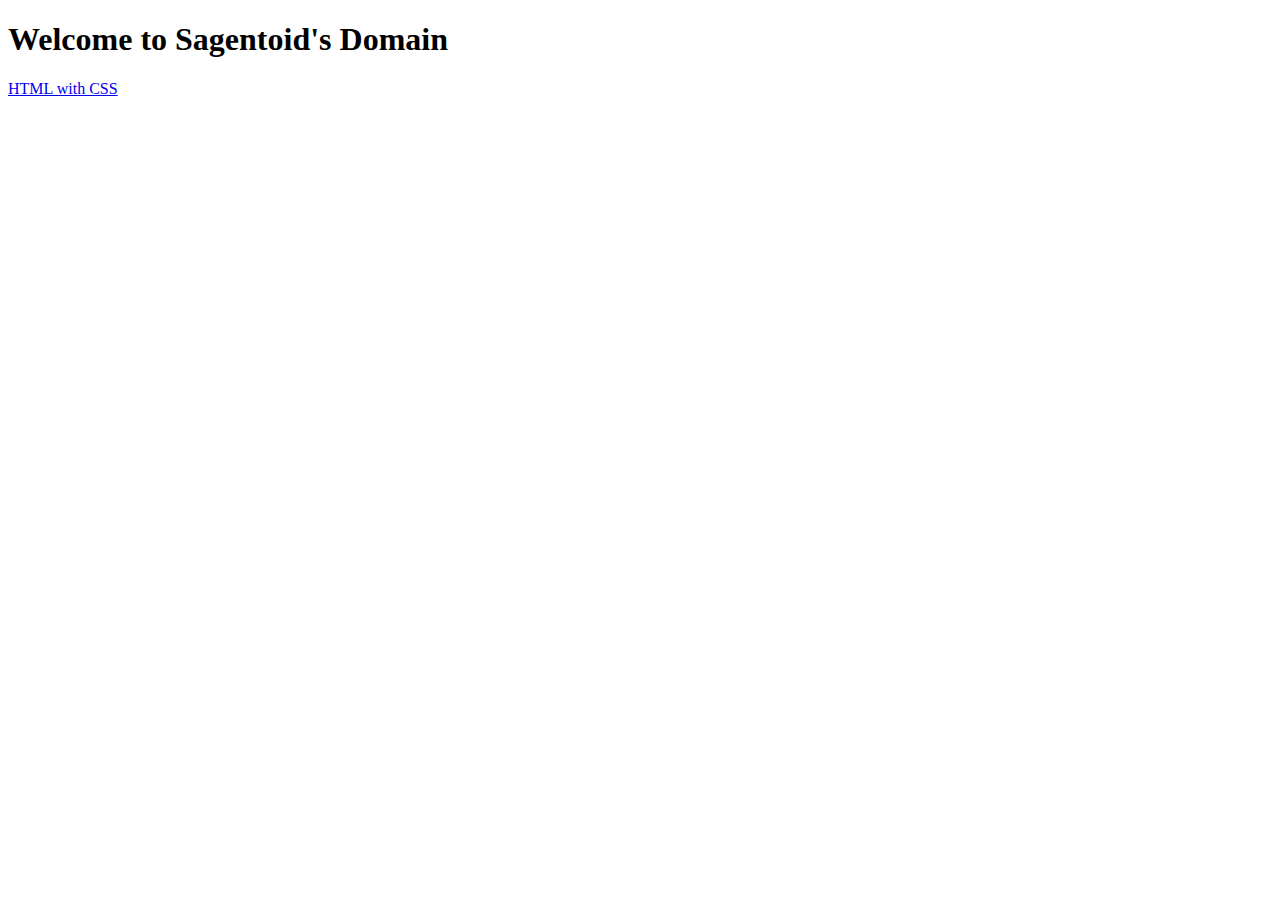
==== index.html @ 8dca20ba "Add files via upload" ====
<!DOCTYPE html> <!--Declaration statement telling the browser that html5 will be used-->

<!--Main tag which defines the beginning of the entire document, later on
closed by using a closing tag depicted by the use of "/". 
Example -> "</html>" (w/o quotes) This tag with "/" tells the browser where document ends-->

<html lang="en-US"><!--html tag atrribute which lets the browser know the default language that will be used-->

	<!--Hashtag, tabs, stylesheets location (<link> tag) and other miscellaneous information are contained within the <head> tag-->
	<head>
	
	<!--Title of page displayed at tab/bookmark shortcut-->	
		<title>
			
			Sagentoid's Domain

		</title>

		<!--Hashtag information and other reference information (not rendered by browser)-->
		<meta charset="utf-8">
		<meta name="author" content="Sagentoid">
		<meta name="viewport" content="width=device-width, initial-scale=1">
		<meta name="Description" content="Basic html page used as a reference">
		<meta name="Keywords" content="html, basic html, begginner's html, no CSS html,
		basic layout html, html5, learn html5, learn html, reference html">
						
	</head>

	<!--Main webpage content-->
	<body>

		<h1> Welcome to Sagentoid's Domain </h1>

		<a href="links/html_css/html_css.html"> HTML with CSS </a> 
		
			<br><br>
		
	</body>

</html>
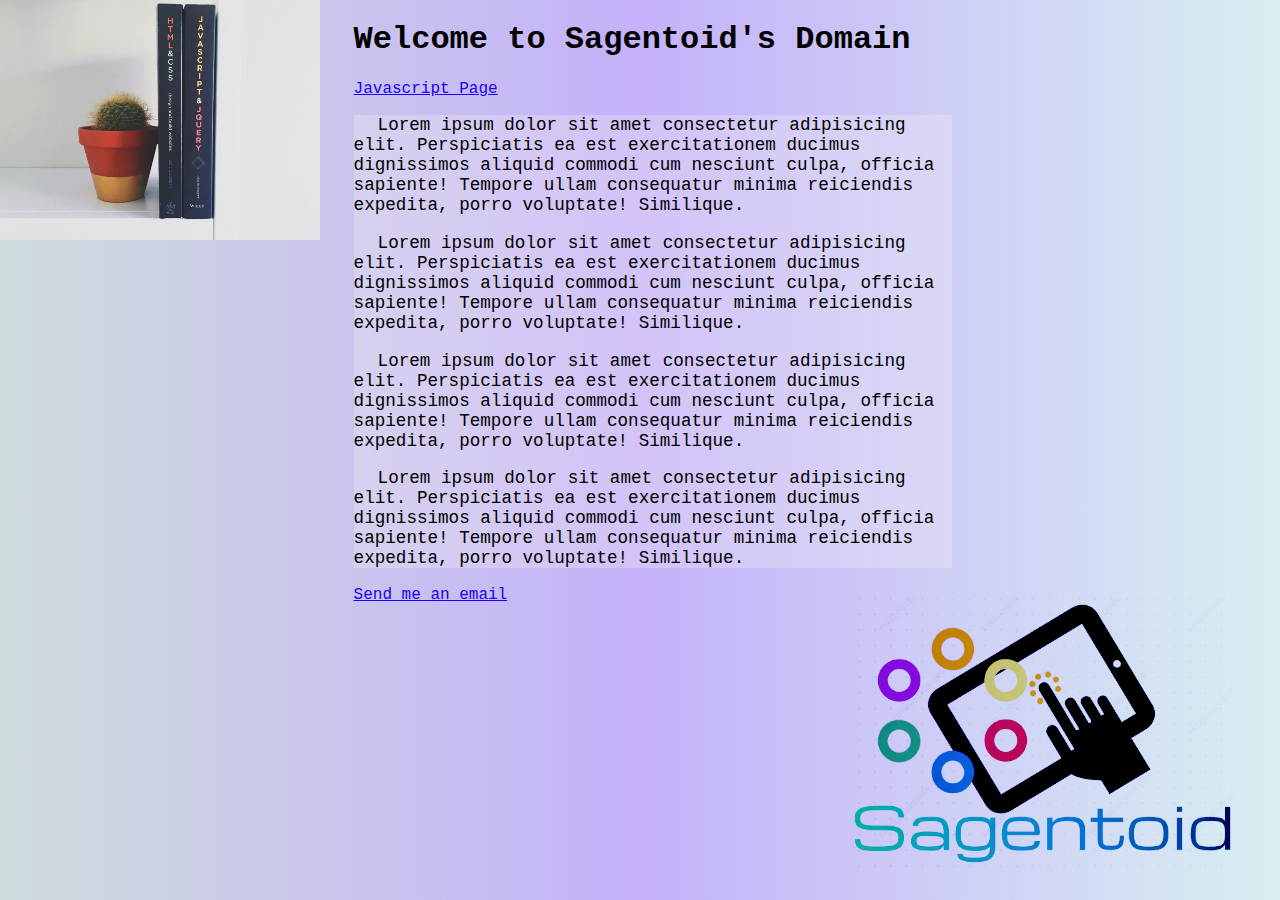
==== commit 6472cbd5: "Add files via upload" ====
--- a/index.html
+++ b/index.html
@@ -23,18 +23,31 @@
 		<meta name="Description" content="Basic html page used as a reference">
 		<meta name="Keywords" content="html, basic html, begginner's html, no CSS html,
 		basic layout html, html5, learn html5, learn html, reference html">
+
+		<link rel="stylesheet" type="text/css" href="./css/format.css">
 						
 	</head>
 
 	<!--Main webpage content-->
 	<body>
 
-		<h1> Welcome to Sagentoid's Domain </h1>
+		<h1>Welcome to Sagentoid's Domain</h1>
+		
+		<a href="./links/html_js/m2y.html">Javascript Page</a>
 
-		<a href="links/html_css/html_css.html"> HTML with CSS </a> 
+	<div class="mainbody">
+		<p>Lorem ipsum dolor sit amet consectetur adipisicing elit. Perspiciatis ea est exercitationem ducimus dignissimos aliquid commodi cum nesciunt culpa, officia sapiente! Tempore ullam consequatur minima reiciendis expedita, porro voluptate! Similique.</p>
+		<p>Lorem ipsum dolor sit amet consectetur adipisicing elit. Perspiciatis ea est exercitationem ducimus dignissimos aliquid commodi cum nesciunt culpa, officia sapiente! Tempore ullam consequatur minima reiciendis expedita, porro voluptate! Similique.</p>
+		<p>Lorem ipsum dolor sit amet consectetur adipisicing elit. Perspiciatis ea est exercitationem ducimus dignissimos aliquid commodi cum nesciunt culpa, officia sapiente! Tempore ullam consequatur minima reiciendis expedita, porro voluptate! Similique.</p>
+		<p>Lorem ipsum dolor sit amet consectetur adipisicing elit. Perspiciatis ea est exercitationem ducimus dignissimos aliquid commodi cum nesciunt culpa, officia sapiente! Tempore ullam consequatur minima reiciendis expedita, porro voluptate! Similique.</p>
+		</div>	
 		
-			<br><br>
-		
+	<div class="footer">
+		<a href="mailto: sagentoid@gmail.com">Send me an email</a>
+	</div>
+
+		<!--<div style="margin-top:250px"></div>-->
+
 	</body>
 
 </html>
--- a/css/format.css
+++ b/css/format.css
@@ -0,0 +1,72 @@
+﻿body {
+  background: 
+  url("../img/logo.png"),
+  url("../img/books.jpg"),
+  linear-gradient(to left, rgba(208, 235, 238, 0.822),
+  rgba(171, 143, 248, 0.699), rgba(150, 179, 179, 0.459));
+  background-repeat: no-repeat, no-repeat, repeat;
+  background-position-x: 95%, 0;
+  background-position-y: 95%, 0%;
+  background-size: 30%, 25%, 100%;
+  text-align: left;
+  padding: 0 25% 20% 27%;
+  font-family: 'Courier New', Courier, monospace;
+  background-blend-mode: color-burn, normal;
+  background-attachment: fixed;
+}
+
+.mainbody {
+  background-color: rgba(247, 240, 246, 0.288);
+  filter:alpha(opacity=100);-moz-opacity:1;opacity: 1;
+  font-size: 110%;
+  text-indent: .25in;
+ }
+
+a {
+  color:rgb(25, 0, 255);
+}
+
+input[type=number]:hover, :focus {
+  border: 3px solid rgb(46, 45, 45);
+}
+
+input[type=number]::-webkit-inner-spin-button {
+  -webkit-appearance: none;
+  margin: 0;
+}
+
+input {
+  border: 3px solid #ccc;
+  padding: 15px;
+  text-align: center;
+  -webkit-transition: 0.5s;
+  transition: 0.5s;
+  outline: invert;
+  color: black;
+  font-size: 20pt;
+  height: 20px;
+  width: 175px;
+  border-radius: 6px;
+}
+
+#myBtn {
+  background-color: black;
+  color: red;
+  border-color: red;
+  font-size: 20pt;
+  height: 50px;
+  width: auto;
+  -webkit-transition-duration: 0.6s; /* Safari */
+  transition-duration: 0.6s;
+  border-radius: 6px
+}
+
+#myBtn:hover {
+  border-color: green;
+  color: green;
+}
+
+#answerDisp {
+font-weight: bold;
+font-size: 15pt;
+}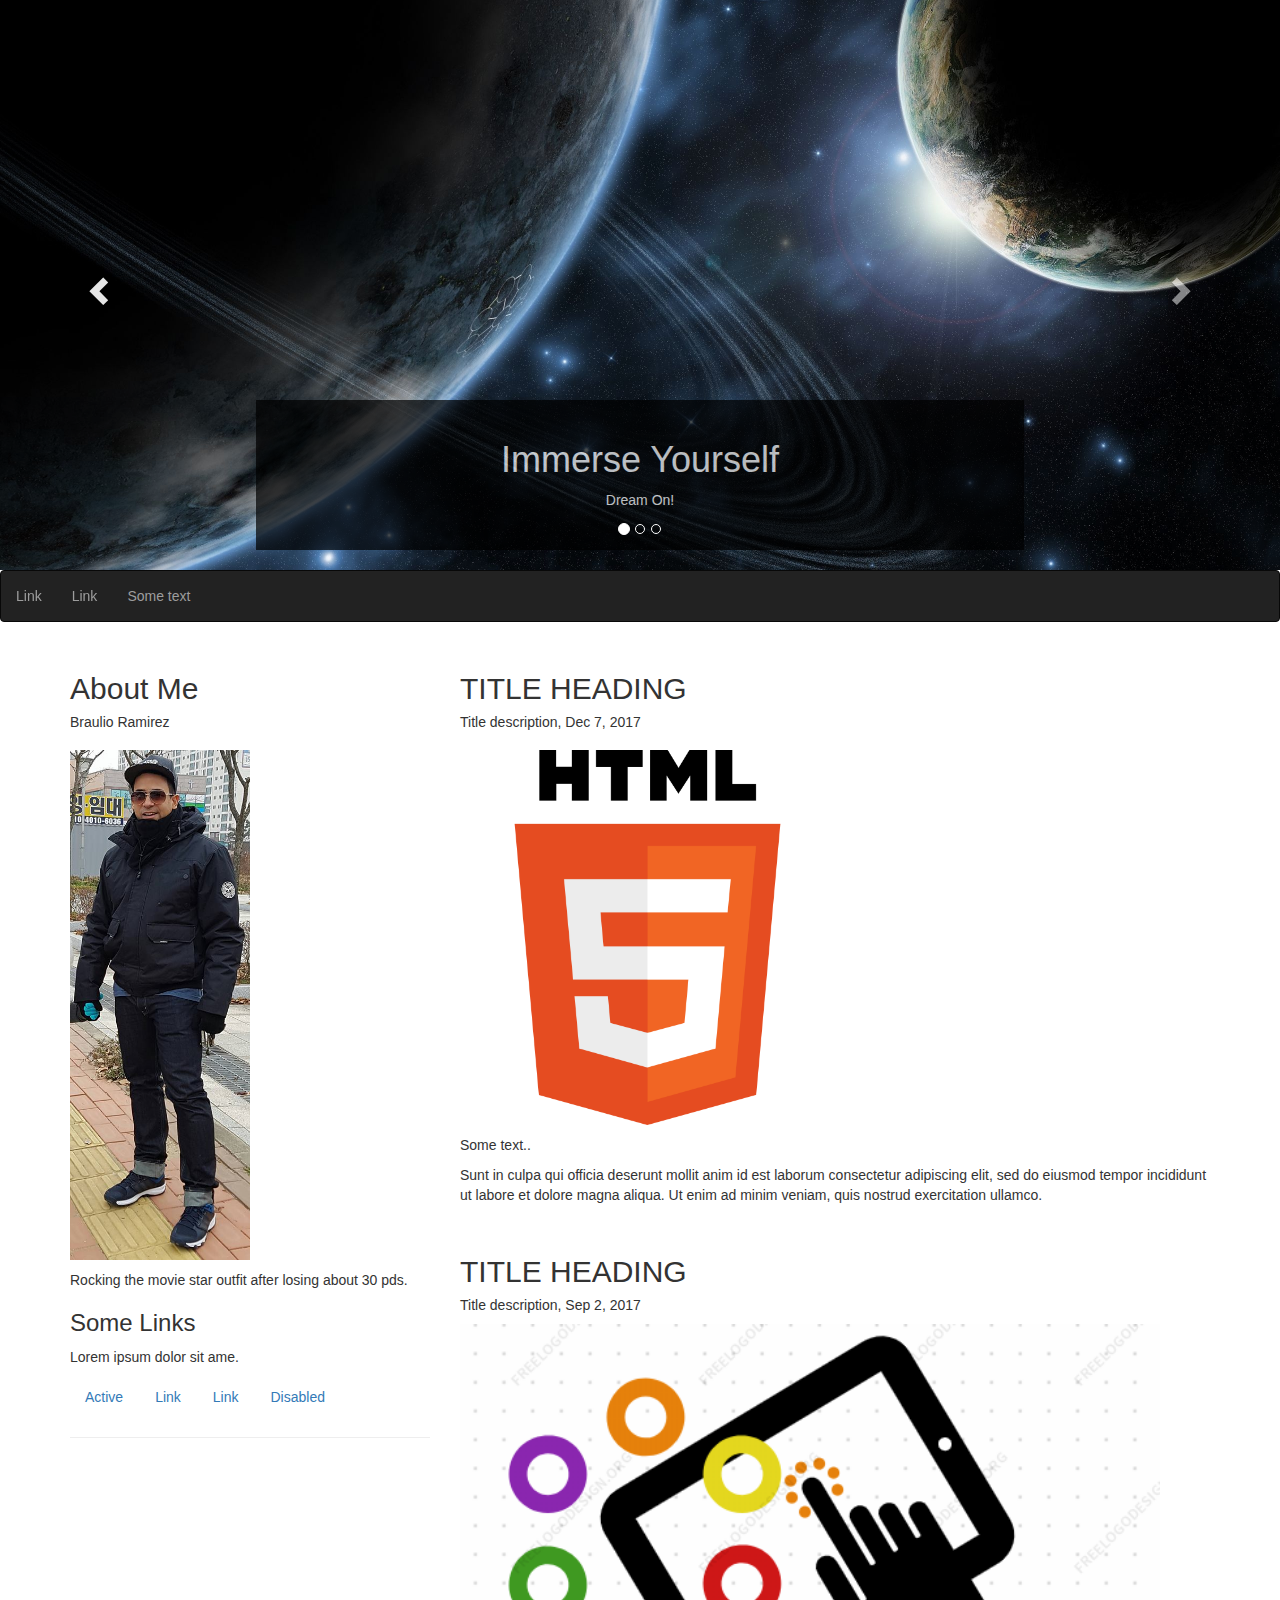
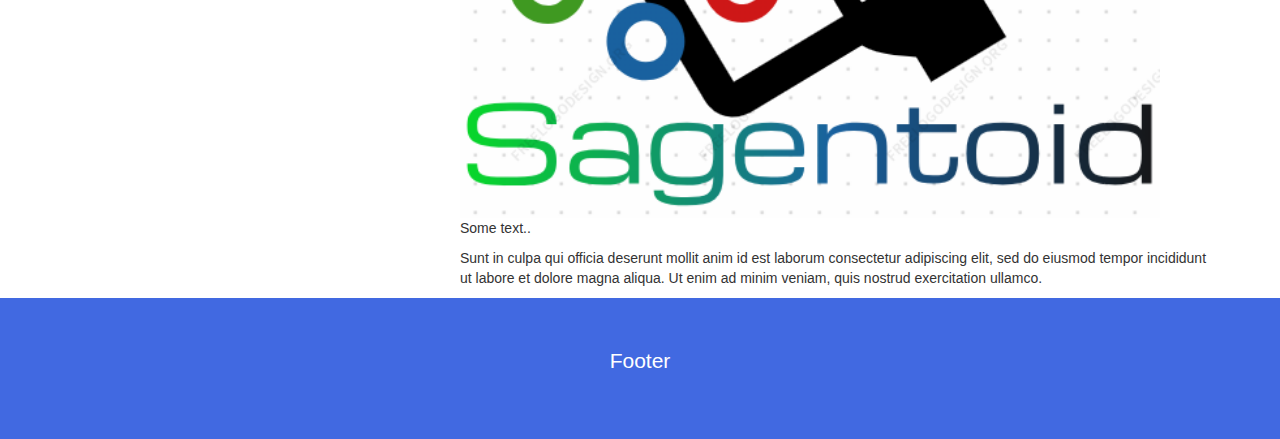
==== commit e76dbf94: "Add files via upload" ====
--- a/index.html
+++ b/index.html
@@ -1,53 +1,156 @@
-<!DOCTYPE html> <!--Declaration statement telling the browser that html5 will be used-->
+<!DOCTYPE html>
+<html lang="en-US">
 
-<!--Main tag which defines the beginning of the entire document, later on
-closed by using a closing tag depicted by the use of "/". 
-Example -> "</html>" (w/o quotes) This tag with "/" tells the browser where document ends-->
+<head>
+<title>My Website</title>
+<meta charset="UTF-8">
+<meta http-equiv="X-UA-Compatible" content="IE=edge">
+<meta name="author" content="Sagentoid">
+<meta name="viewport" content="width = device-width, initial-scale = 1">
+<meta name="Description" content="HTML Training">
+<meta name="Keywords" content="html, bootstrap html, basic layout html, html5, learn html5, learn html, reference html">
+<link rel="stylesheet" type="text/css" href="https://maxcdn.bootstrapcdn.com/bootstrap/3.4.0/css/bootstrap.min.css">
 
-<html lang="en-US"><!--html tag atrribute which lets the browser know the default language that will be used-->
+<style>
+	.images {
+		max-width: 50%;
+		max-height: 50%; 
+		padding: 10px 0 10px 0;
+	}
+	.jumbotron{
+		background-color:royalblue;
+		color:white;
+	}	
+	.carousel-inner > .item > img {
+		width: auto;
+		min-width:100%; 
+		height:570px;
+		border: 0;
+		object-fit: cover;
+	}
+	.carousel-caption {
+		opacity: 0.7;
+		background-color: black;
+		
+	}
+</style>
+</head>
+<body>
 
-	<!--Hashtag, tabs, stylesheets location (<link> tag) and other miscellaneous information are contained within the <head> tag-->
-	<head>
+<div id="myCarousel" class="carousel slide" data-ride="carousel">
 	
-	<!--Title of page displayed at tab/bookmark shortcut-->	
-		<title>
-			
-			Sagentoid's Domain
+	<ol class="carousel-indicators">
+		<li data-target="#myCarousel" data-slide-to="0" class="active"></li>
+		<li data-target="#myCarousel" data-slide-to="1"></li>
+		<li data-target="#myCarousel" data-slide-to="2"></li>
+	</ol>
 
-		</title>
+<div class="carousel-inner">
+	<div class="item active">
+	<div class="slide1"></div>
+	<img src="./img/space.jpg" width="1100" height="500">
+	<div class="carousel-caption">
+		<h1>Immerse Yourself</h1>
+		<p>Dream On!</p>
+	</div>
+</div>
 
-		<!--Hashtag information and other reference information (not rendered by browser)-->
-		<meta charset="utf-8">
-		<meta name="author" content="Sagentoid">
-		<meta name="viewport" content="width=device-width, initial-scale=1">
-		<meta name="Description" content="Basic html page used as a reference">
-		<meta name="Keywords" content="html, basic html, begginner's html, no CSS html,
-		basic layout html, html5, learn html5, learn html, reference html">
+<div class="item">
+<div class="slide2"></div>
+<img src="./img/red.jpg" width="1100" height="500">
+	<div class="carousel-caption">
+		<h1>Red Planet</h1>
+		<p>Are you ready?</p>
+	</div>
+</div>
 
-		<link rel="stylesheet" type="text/css" href="./css/format.css">
-						
-	</head>
+<div class="item">
+<div class="slide3"></div>
+<img src="./img/winter.jpg" width="1100" height="500">
+	<div class="carousel-caption">
+		<h1>Snow</h1>
+		<p>Winter is coming!</p>
+	</div>
+</div>
+</div>
 
-	<!--Main webpage content-->
-	<body>
+<a class="left carousel-control" href="#myCarousel" data-slide="prev">
+	<span class="glyphicon glyphicon-chevron-left"></span>
+	<span class="sr-only">Previous</span>
+</a>
 
-		<h1>Welcome to Sagentoid's Domain</h1>
-		
-		<a href="./links/html_js/m2y.html">Javascript Page</a>
+<a class="right carousel-control" href="#myCarousel" data-slide="next">
+	<span class="glyphicon glyphicon-chevron-right"></span>
+	<span class="sr-only">Next</span>
+</a>
 
-	<div class="mainbody">
-		<p>Lorem ipsum dolor sit amet consectetur adipisicing elit. Perspiciatis ea est exercitationem ducimus dignissimos aliquid commodi cum nesciunt culpa, officia sapiente! Tempore ullam consequatur minima reiciendis expedita, porro voluptate! Similique.</p>
-		<p>Lorem ipsum dolor sit amet consectetur adipisicing elit. Perspiciatis ea est exercitationem ducimus dignissimos aliquid commodi cum nesciunt culpa, officia sapiente! Tempore ullam consequatur minima reiciendis expedita, porro voluptate! Similique.</p>
-		<p>Lorem ipsum dolor sit amet consectetur adipisicing elit. Perspiciatis ea est exercitationem ducimus dignissimos aliquid commodi cum nesciunt culpa, officia sapiente! Tempore ullam consequatur minima reiciendis expedita, porro voluptate! Similique.</p>
-		<p>Lorem ipsum dolor sit amet consectetur adipisicing elit. Perspiciatis ea est exercitationem ducimus dignissimos aliquid commodi cum nesciunt culpa, officia sapiente! Tempore ullam consequatur minima reiciendis expedita, porro voluptate! Similique.</p>
-		</div>	
-		
-	<div class="footer">
-		<a href="mailto: sagentoid@gmail.com">Send me an email</a>
-	</div>
+</div>
 
-		<!--<div style="margin-top:250px"></div>-->
+<nav class="navbar navbar-inverse">
+		<ul class="nav navbar-nav">
+		  <li><a href="#">Link</a></li>
+		  <li><a href="#">Link</a></li>
+		</ul>
+		<p class="navbar-text">Some text</p>
+</nav>
+	
+	  
+	  <div class="container" style="margin-top:30px">
+		<div class="row">
+		  <div class="col-sm-4">
+			<h2>About Me</h2>
+			<h5 id="author"></h5>
+			<a href="img/me.jpg"><img src="./img/me.jpg" class="images"></a>
+			<p>Rocking the movie star outfit after losing about 30 pds.</p>
+			<h3>Some Links</h3>
+			<p>Lorem ipsum dolor sit ame.</p>
+			<ul class="nav nav-pills flex-column">
+			  <li class="nav-item">
+				<a class="nav-link active" href="#">Active</a>
+			  </li>
+			  <li class="nav-item">
+				<a class="nav-link" href="#">Link</a>
+			  </li>
+			  <li class="nav-item">
+				<a class="nav-link" href="#">Link</a>
+			  </li>
+			  <li class="nav-item">
+				<a class="nav-link disabled" href="#">Disabled</a>
+			  </li>
+			</ul>
+			<hr class="d-sm-none">
+		  </div>
 
-	</body>
+		  <div class="col-sm-8">
+			<h2>TITLE HEADING</h2>
+			<h5>Title description, Dec 7, 2017</h5>
+			<img src="./img/html5.png" width=700px class="images">
+			<p>Some text..</p>
+			<p>Sunt in culpa qui officia deserunt mollit anim id est laborum consectetur adipiscing elit, sed do eiusmod tempor incididunt ut labore et dolore magna aliqua. Ut enim ad minim veniam, quis nostrud exercitation ullamco.</p>
+			<br>
+			<h2>TITLE HEADING</h2>
+			<h5>Title description, Sep 2, 2017</h5>
+			<img src="./img/logo.png" width=700px>
+			<p>Some text..</p>
+			<p>Sunt in culpa qui officia deserunt mollit anim id est laborum consectetur adipiscing elit, sed do eiusmod tempor incididunt ut labore et dolore magna aliqua. Ut enim ad minim veniam, quis nostrud exercitation ullamco.</p>
+		  </div>
+		</div>
+	  </div>
+	  
+	  <div class="jumbotron text-center" style="margin-bottom:0">
+		<p>Footer</p>
+	  </div>
+	
+<script>
+	var myName = "Braulio Ramirez"
+	var date = Date
+	document.getElementById("author").innerHTML = myName;
+</script>
+
+<script src="https://ajax.googleapis.com/ajax/libs/jquery/3.4.1/jquery.min.js"></script>
+<script src="https://cdnjs.cloudflare.com/ajax/libs/popper.js/1.14.7/umd/popper.min.js"></script>
+<script src="https://maxcdn.bootstrapcdn.com/bootstrap/3.4.0/js/bootstrap.min.js"></script>
+
+</body>
 
 </html>
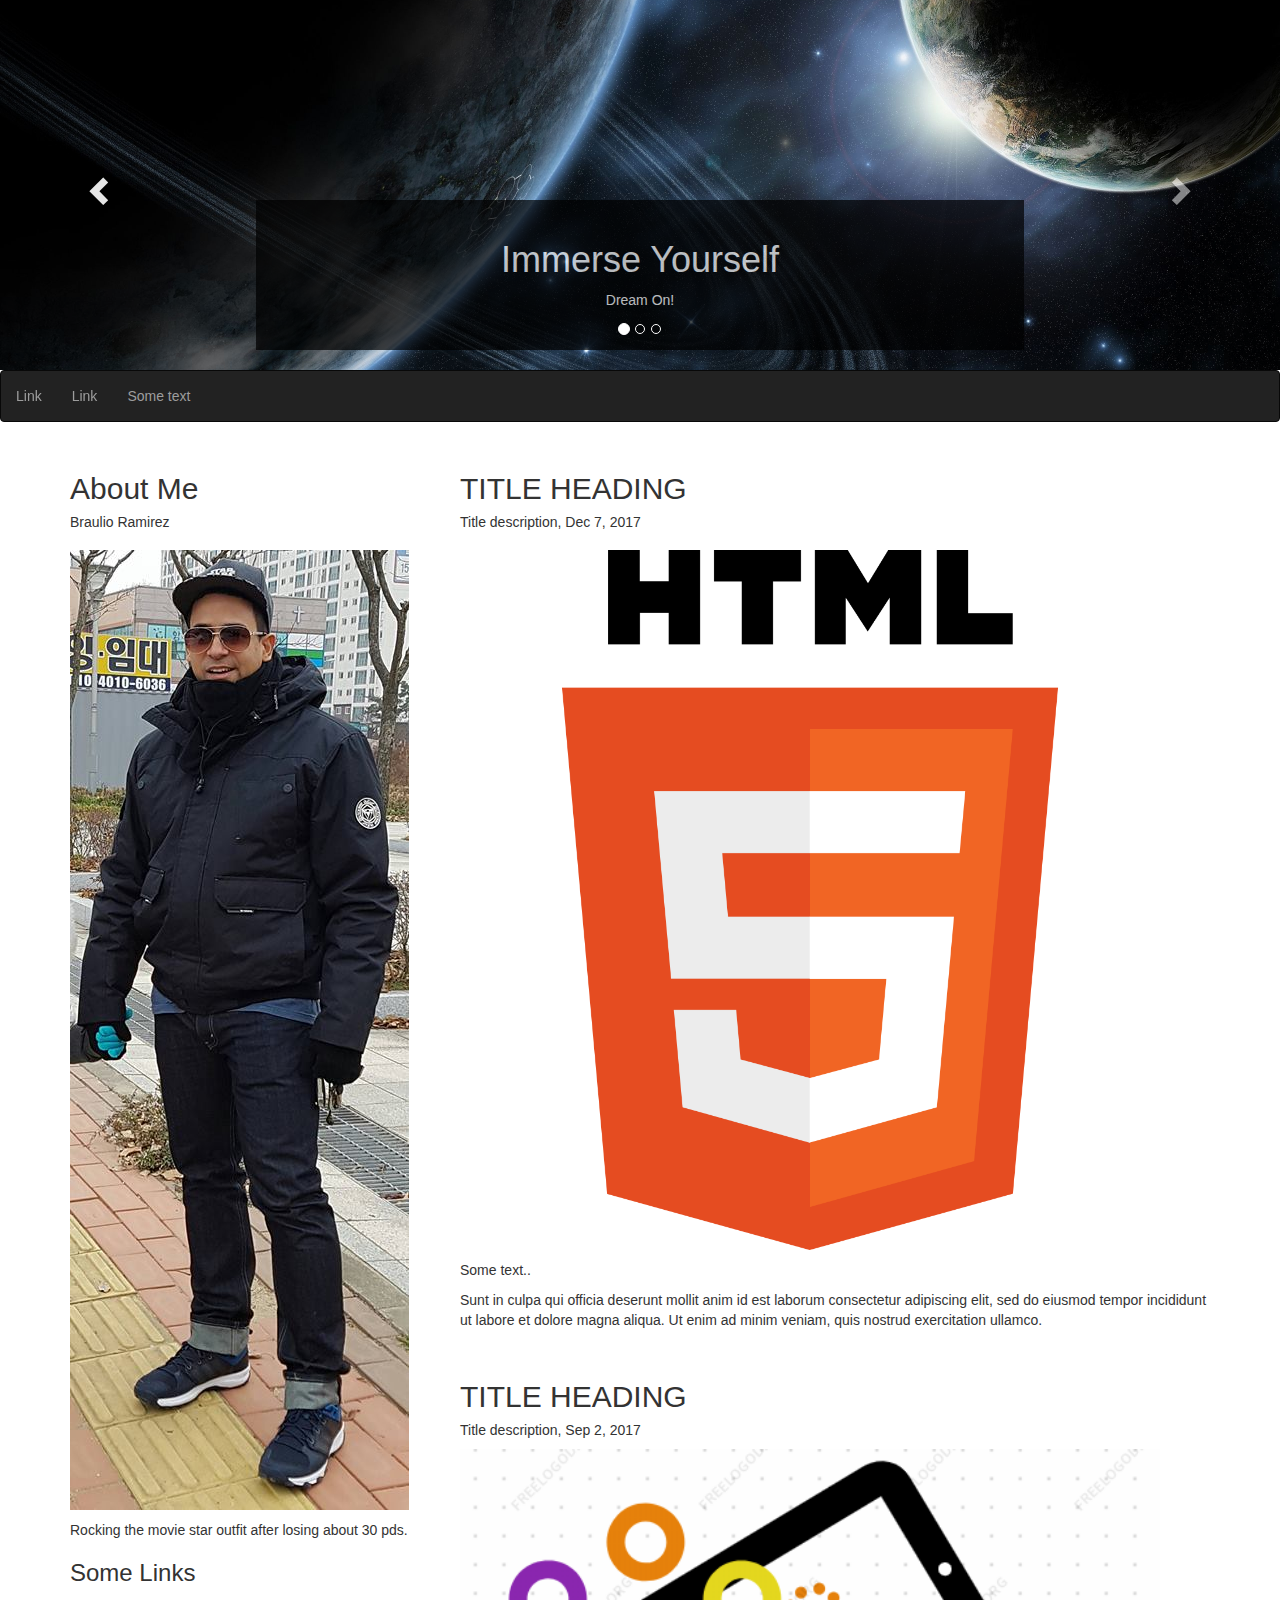
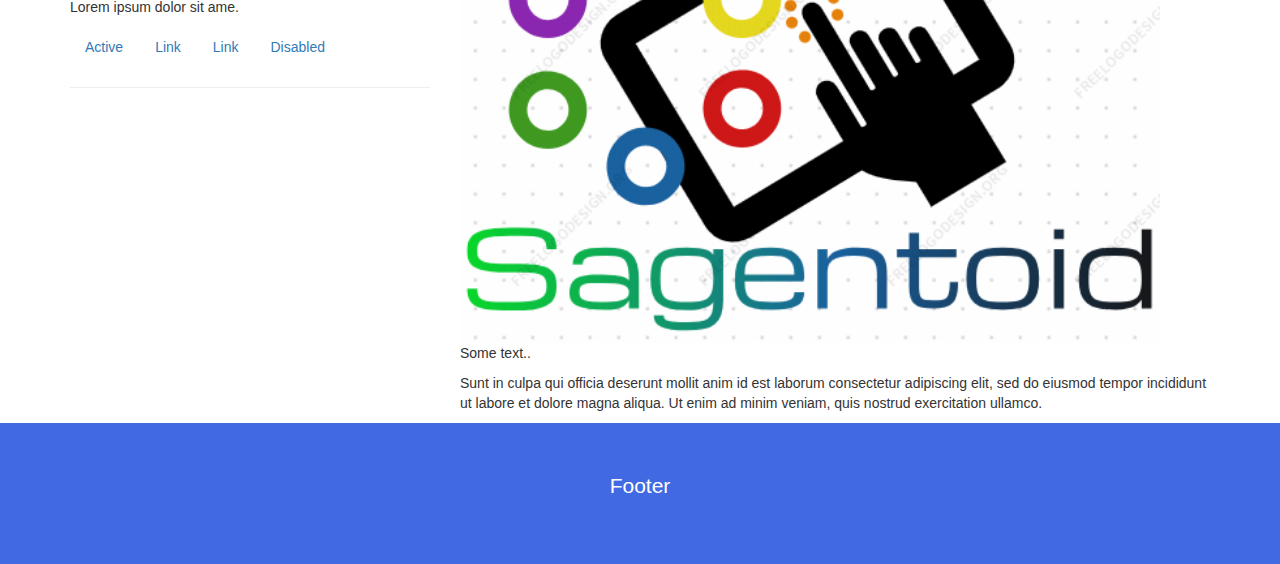
==== commit 1faebdcb: "Update index.html" ====
--- a/index.html
+++ b/index.html
@@ -8,23 +8,24 @@
 <meta name="author" content="Sagentoid">
 <meta name="viewport" content="width = device-width, initial-scale = 1">
 <meta name="Description" content="HTML Training">
-<meta name="Keywords" content="html, bootstrap html, basic layout html, html5, learn html5, learn html, reference html">
+<meta name="Keywords" content="html, bootstrap css, flexbox, basic layout html, html5, learn html5, reference html">
 <link rel="stylesheet" type="text/css" href="https://maxcdn.bootstrapcdn.com/bootstrap/3.4.0/css/bootstrap.min.css">
 
 <style>
 	.images {
-		max-width: 50%;
+		max-width: 100%;
 		max-height: 50%; 
 		padding: 10px 0 10px 0;
 	}
 	.jumbotron{
 		background-color:royalblue;
 		color:white;
+                width:100%;
 	}	
 	.carousel-inner > .item > img {
 		width: auto;
 		min-width:100%; 
-		height:570px;
+		height:370px;
 		border: 0;
 		object-fit: cover;
 	}
@@ -48,7 +49,7 @@
 <div class="carousel-inner">
 	<div class="item active">
 	<div class="slide1"></div>
-	<img src="./img/space.jpg" width="1100" height="500">
+	<img src="img/space.jpg" width="1100" height="500">
 	<div class="carousel-caption">
 		<h1>Immerse Yourself</h1>
 		<p>Dream On!</p>
@@ -57,7 +58,7 @@
 
 <div class="item">
 <div class="slide2"></div>
-<img src="./img/red.jpg" width="1100" height="500">
+<img src="img/red.jpg" width="1100" height="500">
 	<div class="carousel-caption">
 		<h1>Red Planet</h1>
 		<p>Are you ready?</p>
@@ -66,7 +67,7 @@
 
 <div class="item">
 <div class="slide3"></div>
-<img src="./img/winter.jpg" width="1100" height="500">
+<img src="img/winter.jpg" width="1100" height="500">
 	<div class="carousel-caption">
 		<h1>Snow</h1>
 		<p>Winter is coming!</p>
@@ -100,7 +101,7 @@
 		  <div class="col-sm-4">
 			<h2>About Me</h2>
 			<h5 id="author"></h5>
-			<a href="img/me.jpg"><img src="./img/me.jpg" class="images"></a>
+			<a href="img/me.jpg"><img src="img/me.jpg" class="images"></a>
 			<p>Rocking the movie star outfit after losing about 30 pds.</p>
 			<h3>Some Links</h3>
 			<p>Lorem ipsum dolor sit ame.</p>
